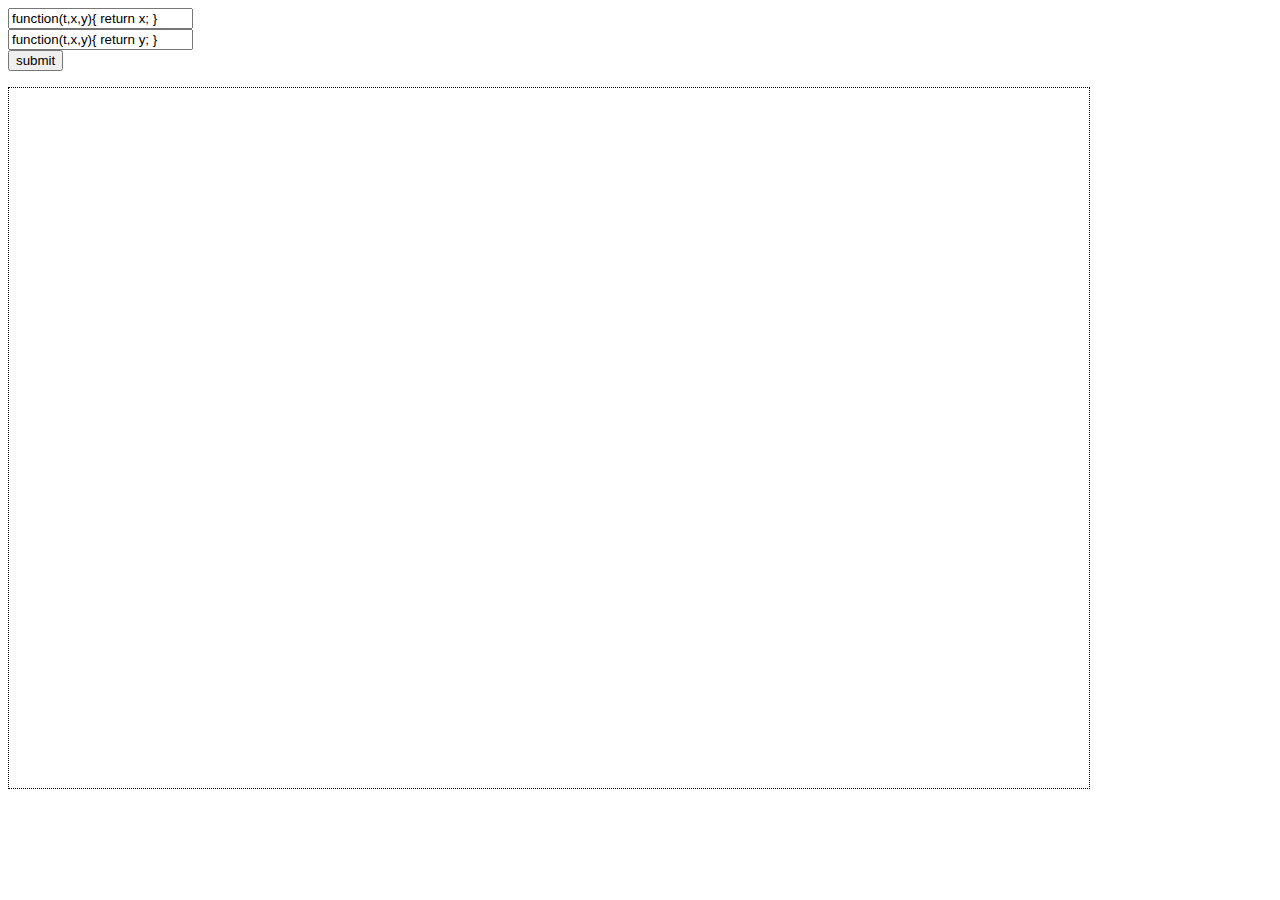
==== index.html @ 73ca5089 "first commit - basics" ====
<html>
	<head>
		<title> Dynamical Systems </title>
    	<link type="text/css" rel="stylesheet" href="css/styles.css" />
<form id="functions" action="#">
	<input id="dxdt" type="text" value="function(t,x,y){ return x; }" />
	<br>
	<input id="dydt" type="text" value="function(t,x,y){ return y; }" />
	<br>
	<input type="submit" value="submit" />
</form>

<canvas>

</canvas>


<script src="js/lib/jquery-1.9.1.js" type="text/javascript"></script>
<script src="js/lib/underscore.js" type="text/javascript"></script>
<script src="js/odesolve.js" type="text/javascript"></script>
<script src="js/main.js" type="text/javascript"></script>
</html>
---- css/styles.css ----
canvas {
	border : 1px dotted;
}
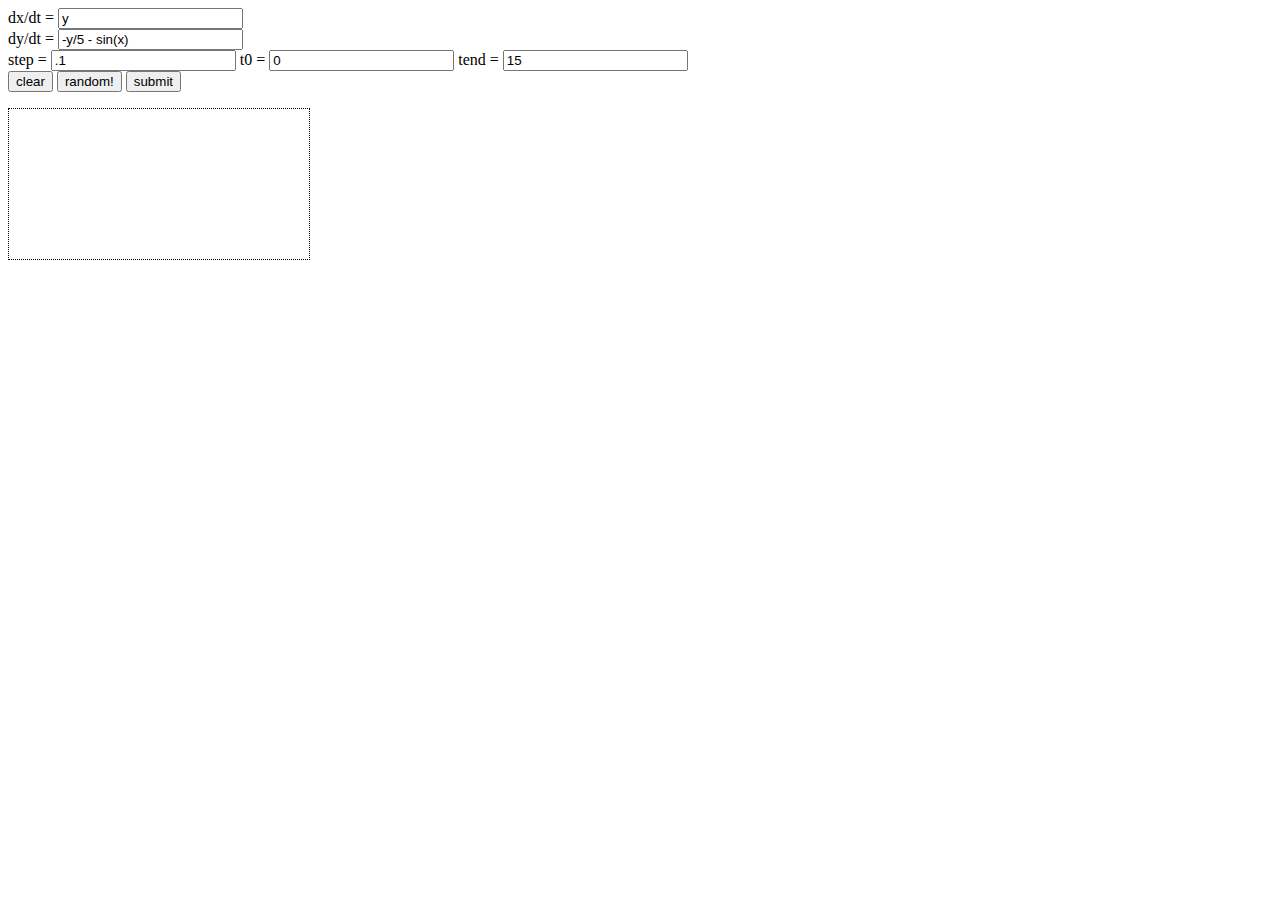
==== commit db32e8e7: "added more options - better default functions" ====
--- a/index.html
+++ b/index.html
@@ -3,10 +3,19 @@
 		<title> Dynamical Systems </title>
     	<link type="text/css" rel="stylesheet" href="css/styles.css" />
 <form id="functions" action="#">
-	<input id="dxdt" type="text" value="function(t,x,y){ return x; }" />
+	dx/dt = <input id="dxdt" type="text" value="y" />
 	<br>
-	<input id="dydt" type="text" value="function(t,x,y){ return y; }" />
+	dy/dt = <input id="dydt" type="text" value="-y/5 - sin(x)" />
 	<br>
+	
+	<div id="time">
+		step = <input id="step" type="text" value=".1" />
+		t0 = <input id="t0" type="text" value="0" />
+		tend = <input id="tend" type="text" value="15" />
+	</div>
+
+	<input id="clear" type="submit" value="clear" />
+	<input id="random" type="submit" value="random!" />
 	<input type="submit" value="submit" />
 </form>
 
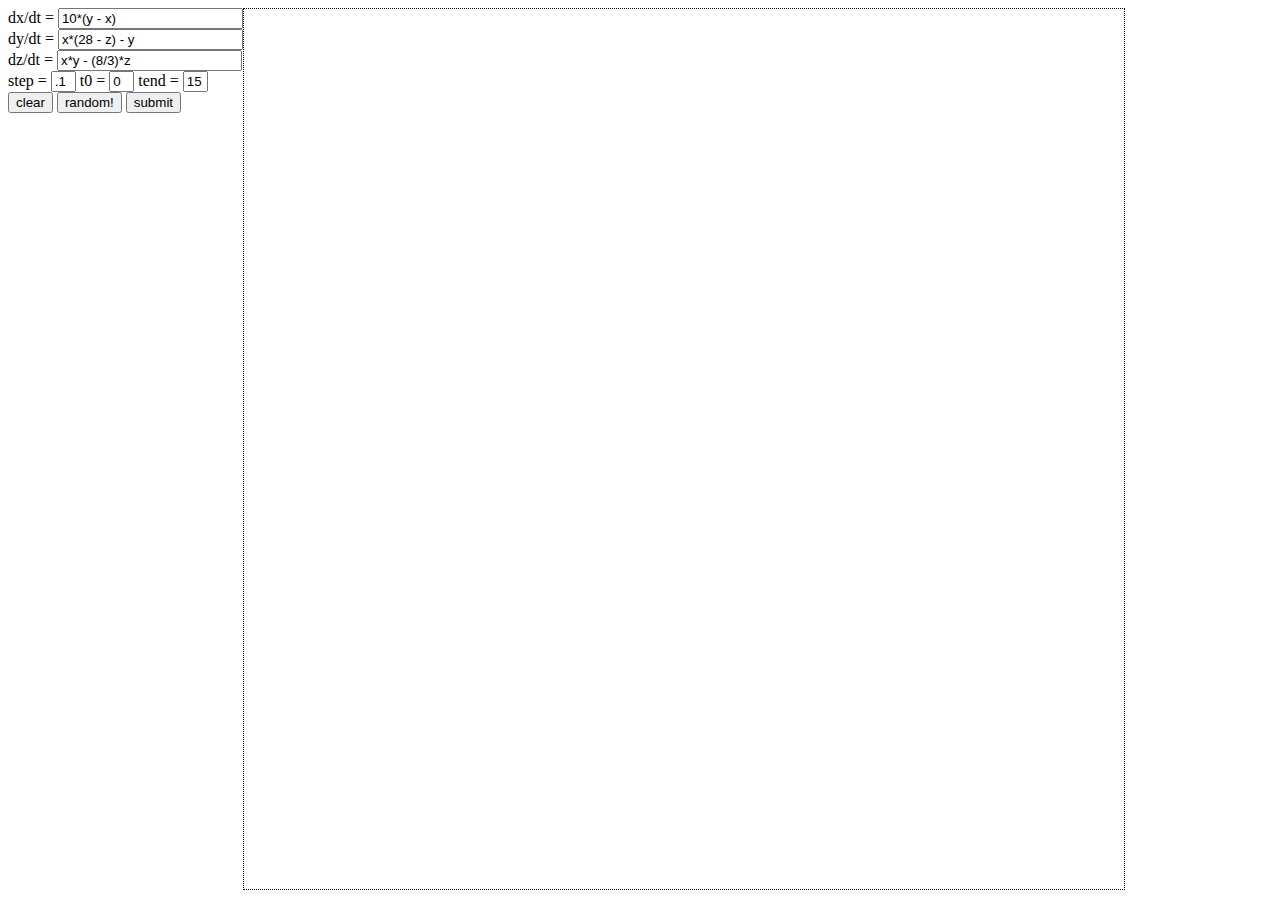
==== commit ac0f7b47: "flat 3d support (coloring still goofed)" ====
--- a/index.html
+++ b/index.html
@@ -3,11 +3,13 @@
 		<title> Dynamical Systems </title>
     	<link type="text/css" rel="stylesheet" href="css/styles.css" />
 <form id="functions" action="#">
-	dx/dt = <input id="dxdt" type="text" value="y" />
+	dx/dt = <input id="dxdt" type="text" value="10*(y - x)" />
 	<br>
-	dy/dt = <input id="dydt" type="text" value="-y/5 - sin(x)" />
+	dy/dt = <input id="dydt" type="text" value="x*(28 - z) - y" />
 	<br>
-	
+	dz/dt = <input id="dzdt" type="text" value="x*y - (8/3)*z" />
+
+
 	<div id="time">
 		step = <input id="step" type="text" value=".1" />
 		t0 = <input id="t0" type="text" value="0" />
--- a/css/styles.css
+++ b/css/styles.css
@@ -1,3 +1,10 @@
 canvas {
 	border : 1px dotted;
+	float : left;
+}
+form {
+	float:left;
+}
+#time input{
+	width: 25px;
 }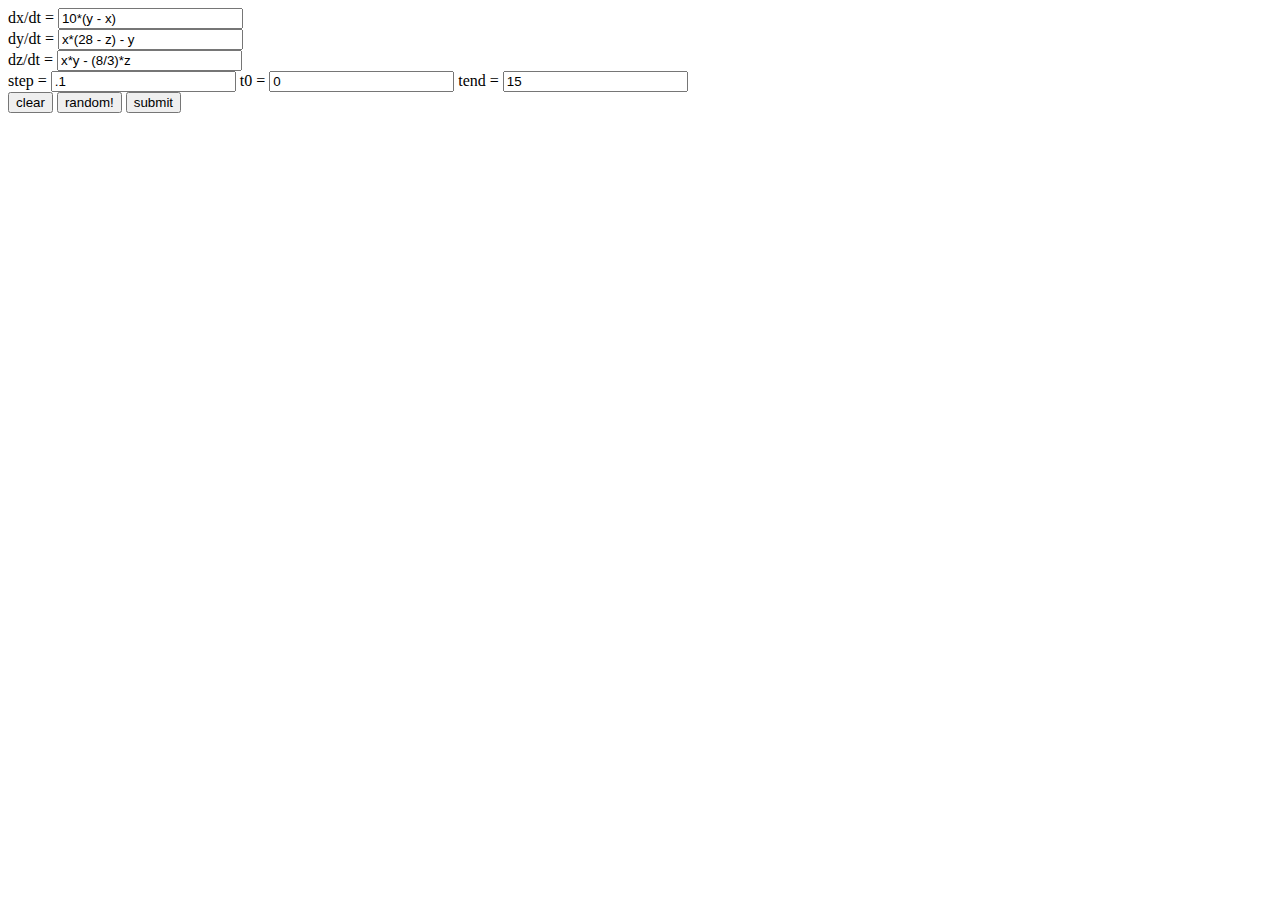
==== commit 7f194d88: "math box + flask app + heroku" ====
--- a/index.html
+++ b/index.html
@@ -1,7 +1,20 @@
 <html>
+  <meta charset="utf-8">
+
 	<head>
-		<title> Dynamical Systems </title>
-    	<link type="text/css" rel="stylesheet" href="css/styles.css" />
+		<title> Nonlinear systems </title>
+    	<link type="text/css" rel="stylesheet" href="static/css/styles.css" />
+		<script src="static/lib/jquery-1.9.1.js" type="text/javascript"></script>
+		<script src="static/lib/underscore.js" type="text/javascript"></script>
+
+
+
+		<script src="static/odesolve.js" type="text/javascript"></script>
+		<!-- <script src="static/main.js" type="text/javascript"></script> -->
+
+		<script src="static/lib/MathBox-bundle.min.js" type="text/javascript"></script>
+    </head>
+
 <form id="functions" action="#">
 	dx/dt = <input id="dxdt" type="text" value="10*(y - x)" />
 	<br>
@@ -21,13 +34,585 @@
 	<input type="submit" value="submit" />
 </form>
 
-<canvas>
-
-</canvas>
-
-
-<script src="js/lib/jquery-1.9.1.js" type="text/javascript"></script>
-<script src="js/lib/underscore.js" type="text/javascript"></script>
-<script src="js/odesolve.js" type="text/javascript"></script>
-<script src="js/main.js" type="text/javascript"></script>
+</body>
+
+
+<script type="application/x-glsl" id="bezierSurface3">
+// Vertex shader: bicubic bezier surface
+
+// These matrices contain M*P*M precalculated where m = bezier matrix and p = control points.
+uniform mat4 bezierSurfaceX;
+uniform mat4 bezierSurfaceY;
+uniform mat4 bezierSurfaceZ;
+
+const float epsilon = 0.01;
+
+void bezierSurface3(out vec3 positionOut, out vec3 positionDUOut, out vec3 positionDVOut) {
+  // uv  = tu,   tv
+  // uv2 = tu^2, tv^2
+  // uv3 = tu^3, tv^3
+  vec2 uv = position.xy;
+  vec2 uv2 = uv * uv;
+  vec2 uv3 = uv * uv2;
+
+  // t vector for u and v directions
+  vec4 tu = vec4(uv3.x, uv2.x, uv.x, 1.0);
+  vec4 tv = vec4(uv3.y, uv2.y, uv.y, 1.0);
+
+  // t derivative vector for u and v directions
+  vec2 uv_2 = uv * 2.0; // 2t
+  vec2 uv2_3 = uv2 * 3.0; // 3t^2
+  vec4 dtu = vec4(uv2_3.x, uv_2.x, 1.0, 0.0);
+  vec4 dtv = vec4(uv2_3.y, uv_2.y, 1.0, 0.0);
+
+  // interpolate position.
+  positionOut.x = dot(tu, bezierSurfaceX * tv);
+  positionOut.y = dot(tu, bezierSurfaceY * tv);
+  positionOut.z = dot(tu, bezierSurfaceZ * tv);
+
+  // interpolate tangent U.
+  vec3 tU;
+  tU.x = dot(dtu, bezierSurfaceX * tv);
+  tU.y = dot(dtu, bezierSurfaceY * tv);
+  tU.z = dot(dtu, bezierSurfaceZ * tv);
+
+  // interpolate tangent V.
+  vec3 tV;
+  tV.x = dot(tu, bezierSurfaceX * dtv);
+  tV.y = dot(tu, bezierSurfaceY * dtv);
+  tV.z = dot(tu, bezierSurfaceZ * dtv);
+
+  // output adjacent positions in DU / DV for determining normal post-transform.
+  positionDUOut = positionOut + tU * epsilon;
+  positionDVOut = positionOut + tV * epsilon;
+}
+</script>
+
+<script type="application/x-glsl" id="bezier1">
+// Vertex shader: line (1st order bezier)
+uniform vec3 bezierPoints[2];
+
+void bezier1(out vec3 positionOut) {
+  float t = position.x;
+
+  vec3 a = bezierPoints[0];
+  vec3 b = bezierPoints[1];
+
+  positionOut = a + (b - a) * t;
+}
+</script>
+
+<script type="application/x-glsl" id="bezier2">
+// Vertex shader: quadratic bezier curve
+uniform vec3 bezierPoints[3];
+
+void bezier2(out vec3 positionOut) {
+  float t = position.x;
+  float it = (1.0 - t);
+
+  vec3 a = bezierPoints[0];
+  vec3 b = bezierPoints[1];
+  vec3 c = bezierPoints[2];
+
+  vec3 d = 2.0 * b;
+  vec3 e = t * c;
+  vec3 f = a + (d - a) * t;
+  vec3 g = f + (e - f) * t;
+
+  positionOut = g;
+}
+</script>
+
+<script type="application/x-glsl" id="bezier3">
+// Vertex shader: cubic bezier curve
+uniform vec3 bezierPoints[4];
+
+void bezier3(out vec3 positionOut) {
+  float t = position.x;
+  float t2 = t * t, it2 = (1.0 - t)*(1.0 - t);
+
+  vec3 a = bezierPoints[0];
+  vec3 b = bezierPoints[1];
+  vec3 c = bezierPoints[2];
+  vec3 d = bezierPoints[3];
+
+  vec3 e = 3.0 * b;
+  vec3 f = 3.0 * c;
+  vec3 g = a + (e - a) * t;
+  vec3 h = f + (d - f) * t;
+
+  positionOut = g*it2 + h*t2;
+}
+</script>
+
+<script type="application/x-glsl" id="tickVertexSplit">
+// Vertex shader: split position into two, to transform a differential along.
+uniform vec3 tickEpsilon;
+
+void tickVertex(in vec3 positionIn, out vec3 positionA, out vec3 positionB) {
+  positionA = positionIn;
+  positionB = positionIn + tickEpsilon;
+}
+</script>
+
+<script type="application/x-glsl" id="tickVertexJoin">
+// Vertx shader: join position + differential, render normalized tick marks.
+attribute float tickSign;
+uniform float tickSize;
+
+void tickVertex(in vec3 positionA, in vec3 positionB, out vec3 positionOut) {
+  vec3 diff = normalize(positionB - positionA);
+
+  positionOut = positionA + diff * tickSign * tickSize;
+}
+</script>
+
+<script type="application/x-glsl" id="polarPower">
+// Vertex shader: apply a power operator to complex numbers represented in polar coordinates.
+uniform float polarPower;
+uniform float polarFold;
+
+void polarPower(in vec3 positionIn, out vec3 positionOut) {
+
+  if (polarPower != 1.0 || polarFold != 1.0) {
+    positionOut = vec3(
+      positionIn.x * polarFold,
+      sign(positionIn.y) * pow(abs(positionIn.y), polarPower),
+      positionIn.z//,
+    );
+  }
+  else {
+    positionOut = positionIn;
+  }
+}
+</script>
+
+<script type="application/x-glsl" id="worldToMath">
+// Vertex shader: transform from world-space to math-space
+uniform mat4 viewportInverse;
+
+void worldToMath(in vec3 positionIn, out vec3 positionOut) {
+  vec4 pos4 = viewportInverse * vec4(positionIn, 1.0);
+  positionOut = pos4.xyz;
+}
+</script>
+
+<script type="application/x-glsl" id="mathToWorld">
+// Vertex shader: transform from math-space to world-space
+uniform mat4 viewportTransform;
+
+void mathToWorld(in vec3 positionIn, out vec3 positionOut) {
+  vec4 pos4 = viewportTransform * vec4(positionIn, 1.0);
+  positionOut = pos4.xyz;
+}
+
+</script>
+
+<script type="application/x-glsl" id="projectiveTransform">
+// Vertex shader: apply the projective viewport transform
+uniform mat4 projectiveTransform;
+
+void projective(in vec3 positionIn, out vec3 positionOut) {
+  vec4 pos4 = projectiveTransform * vec4(positionIn, 1.0);
+  positionOut = pos4.xyz / pos4.w;
+}
+</script>
+
+<script type="application/x-glsl" id="mathTransform">
+// Vertex shader: apply an arbitrary transform in math space
+uniform mat4 mathTransform;
+
+void mathTransform(in vec3 positionIn, out vec3 positionOut) {
+  vec4 pos4 = mathTransform * vec4(positionIn, 1.0);
+  positionOut = pos4.xyz / pos4.w;
+}
+</script>
+
+<script type="application/x-glsl" id="worldTransform">
+// Vertex shader: apply an arbitrary transform in world space
+uniform mat4 worldTransform;
+
+void worldTransform(in vec3 positionIn, out vec3 positionOut) {
+  vec4 pos4 = worldTransform * vec4(positionIn, 1.0);
+  positionOut = pos4.xyz / pos4.w;
+}
+</script>
+
+<script type="application/x-glsl" id="cartesianToPolar">
+// Vertex shader: transform smoothly between cartesian viewport and polar viewport.
+uniform float polarAlpha;
+uniform float polarFocus;
+uniform float polarAspect;
+uniform float polarHelix;
+
+void cartesianToPolar(in vec3 positionIn, out vec3 positionOut) {
+  if (polarAlpha > 0.0001) {
+    vec2 xy = positionIn.xy * vec2(polarAlpha, polarAspect);
+    float radius = polarFocus + xy.y;
+    positionOut = vec3(
+      sin(xy.x) * radius,
+      (cos(xy.x) * radius - polarFocus) / polarAspect,
+      positionIn.z + positionIn.x * polarHelix * polarAlpha//,
+    );
+  }
+  else {
+    positionOut = positionIn;
+  }
+}
+</script>
+
+<script type="application/x-glsl" id="cartesianToSphere">
+// Vertex shader: transform smoothly between cartesian viewport and spherical viewport.
+uniform float sphereAlpha;
+uniform float sphereFocus;
+uniform float sphereAspectX;
+uniform float sphereAspectY;
+uniform float sphereYScale;
+
+void cartesianToSphere(in vec3 positionIn, out vec3 positionOut) {
+  if (sphereAlpha > 0.0001) {
+    vec3 xyz = positionIn.xyz * vec3(sphereAlpha, sphereAlpha / sphereAspectY * sphereYScale, sphereAspectX);
+    float radius = sphereFocus + xyz.z;
+    float cosTR = cos(xyz.y) * radius;
+    positionOut = vec3(
+      sin(xyz.x) * cosTR,
+      sin(xyz.y) * radius * sphereAspectY,
+      (cos(xyz.x) * cosTR - sphereFocus) / sphereAspectX//,
+    );
+  }
+  else {
+    positionOut = positionIn;
+  }
+}
+</script>
+
+<script type="application/x-glsl" id="projectToView">
+// Vertex shader: project points to view (and apply zIndex bias).
+uniform float zIndex;
+
+void projectToView(in vec3 positionIn, out vec4 positionOut, out vec3 viewPositionOut) {
+  vec4 worldPosition = modelViewMatrix * vec4(positionIn, 1.0);
+
+  viewPositionOut = -worldPosition.xyz;
+
+  positionOut = projectionMatrix * worldPosition;
+  positionOut.z -= zIndex * .00001;
+}
+</script>
+
+<script type="application/x-glsl" id="projectToViewNormal">
+// Vertex shader: project points to view (and apply zIndex bias).
+uniform float zIndex;
+varying vec3 vNormal;
+
+void projectToView(in vec3 positionIn, out vec4 positionOut, out vec3 viewPositionOut) {
+  vec4 worldPosition = modelViewMatrix * vec4(positionIn, 1.0);
+
+  vNormal = normalMatrix * normal;
+
+  viewPositionOut = -worldPosition.xyz;
+
+  positionOut = projectionMatrix * worldPosition;
+  positionOut.z -= zIndex * .00001;
+}
+</script>
+
+<script type="application/x-glsl" id="projectToViewDUDV">
+// Vertex shader: project points + DU/DV to view (and apply zIndex bias).
+uniform float zIndex;
+varying vec3 vNormal;
+
+void projectToView(in vec3 positionIn, in vec3 positionDUIn, in vec3 positionDVIn, out vec4 positionOut, out vec3 viewPositionOut) {
+  vec4 worldPosition = modelViewMatrix * vec4(positionIn, 1.0);
+  vec4 worldPositionDU = modelViewMatrix * vec4(positionDUIn, 1.0);
+  vec4 worldPositionDV = modelViewMatrix * vec4(positionDVIn, 1.0);
+
+  vec3 du = worldPositionDU.xyz - worldPosition.xyz;
+  vec3 dv = worldPositionDV.xyz - worldPosition.xyz;
+  vNormal = normalize(cross(dv, du));
+
+  viewPositionOut = -worldPosition.xyz;
+
+  positionOut = projectionMatrix * worldPosition;
+  positionOut.z -= zIndex * .00001;
+}
+
+</script>
+
+<script type="application/x-glsl" id="getPosition">
+// Vertex shader: read three.js vertex position attribute
+void getPosition(out vec3 positionOut) {
+  positionOut = position;
+}
+</script>
+
+<script type="application/x-glsl" id="getPositionDUDV">
+attribute vec3 positionDU;
+attribute vec3 positionDV;
+
+// Vertex shader: read three.js vertex position attribute
+void getPositionDUDV(out vec3 positionOut, out vec3 positionDUOut, out vec3 positionDVOut) {
+  positionOut = position;
+  positionDUOut = positionDU;
+  positionDVOut = positionDV;
+}
+</script>
+
+<script type="application/x-glsl" id="vertexOutput">
+// Vertex shader: set GL vertex properties and varyings
+uniform float pointSize;
+
+uniform vec4 offsetRepeat;
+varying vec2 vUV;
+
+varying vec3 vViewPosition;
+
+void vertexOutput(in vec4 position, in vec3 viewPosition) {
+  gl_Position = position;
+  gl_PointSize = pointSize;
+
+  vUV = uv * offsetRepeat.zw + offsetRepeat.xy;
+  vViewPosition = viewPosition;
+}
+</script>
+
+<script type="application/x-glsl" id="fragmentShaded">
+// Fragment shader: render a shaded surface fragment.
+uniform vec3 color;
+uniform float opacity;
+uniform float mapColor;
+uniform float mapOpacity;
+
+uniform sampler2D texture;
+varying vec2 vUV;
+
+varying vec3 vNormal;
+varying vec3 vViewPosition;
+uniform float flipSided;
+
+void fragmentShaded() {
+  if (opacity < 0.01) discard;
+
+  float shininess = 5.0;
+
+	vec3 normal = normalize(vNormal);
+	#ifdef DOUBLE_SIDED
+	  normal = normal * (-1.0 + 2.0 * float(gl_FrontFacing)) * flipSided;
+	#endif
+
+  vec3 viewPosition = normalize(vViewPosition);
+  vec3 lightPosition = (viewMatrix * vec4(1.0, 2.0, -1.0, 0.0)).xyz;
+  vec3 lightVector = normalize(lightPosition);
+
+  float dotNormal = dot(normal, lightVector);
+  float diffuse = dotNormal * .5 + .5;
+	#ifdef DOUBLE_SIDED
+	  if (!gl_FrontFacing) {
+	    diffuse = diffuse * .9 + .1;
+	  }
+	#endif
+
+	vec3 halfVector = normalize(lightVector + viewPosition);
+	float dotNormalHalf = max(dot(normal, halfVector), 0.0);
+	float specular = pow(max(dotNormalHalf, 0.0), shininess);
+
+  vec4 sample = texture2D(texture, vUV);
+
+  float alpha = opacity * (1.0 - mapOpacity * (1.0 - sample.w));
+  if (alpha < 0.01) discard;
+
+  vec3 sampleLinear = sample.xyz * sample.xyz;
+  vec3 colorLinear = color * color;
+
+  // Don't ungamma the specular value, looks nicer, it adds subtle color shading
+  vec3 specColor = normalize(.1 + sqrt(color)) * .35 * specular;
+
+  vec3 textured = colorLinear + (colorLinear * sampleLinear.xyz - colorLinear) * mapColor;
+
+  gl_FragColor = vec4(sqrt(max(vec3(0.0, 0.0, 0.0), textured * diffuse + specColor)), alpha);
+}
+</script>
+
+<script type="application/x-glsl" id="fragmentSolid">
+// Fragment shader: render a solid surface fragment.
+uniform vec3 color;
+uniform float opacity;
+uniform float mapColor;
+uniform float mapOpacity;
+
+uniform sampler2D texture;
+varying vec2 vUV;
+
+void fragmentSolid() {
+  if (opacity < 0.01) discard;
+
+  vec4 sample = texture2D(texture, vUV);
+  float alpha = opacity * (1.0 - mapOpacity * (1.0 - sample.w));
+  if (alpha < 0.01) discard;
+
+  vec3 textured = color + (color * sample.xyz - color) * mapColor;
+
+  gl_FragColor = vec4(textured, alpha);
+}
+</script>
+
+<script type="application/x-glsl" id="fragmentSolidPoint">
+// Fragment shader: render an anti-aliased circular point sprite.
+uniform vec3 color;
+uniform float opacity;
+uniform float pointSize;
+
+void fragmentSolidPoint() {
+  float c = dot(gl_PointCoord - 0.5, gl_PointCoord - 0.5) * 4.0;
+  if (c > 1.0) {
+    discard;
+  }
+  float edgeAlpha = min(1.0, .25 * pointSize * (1.0 - c));
+  gl_FragColor = vec4(color, opacity * edgeAlpha);
+}
+</script>
+
+<script type="application/x-glsl" id="fragmentTexture">
+// Fragment shader: render a textured sample.
+uniform sampler2D texture;
+varying vec2 vUV;
+
+void fragmentTexture() {
+    gl_FragColor = texture2D(texture, vUV);
+}
+</script>
+
+<!-- generic vertex/fragment shaders -->
+<script type="application/x-glsl" id="generic-vertex">
+varying vec2 vUV;
+
+void main() {
+  vUV = uv;
+
+  gl_Position = projectionMatrix *
+                modelViewMatrix *
+                vec4(position, 1.0);
+}
+</script>
+
+
+<script type="application/x-glsl" id="generic-vertex-screen">
+varying vec2 vUV;
+
+void main() {
+  // Set UV for lookup
+  vUV = uv;
+
+  // Convert UV to absolute XY.
+  vec2 xy = uv * 2.0 - 1.0;
+
+  // Draw at end of clip space to allow occlusion.
+  gl_Position = vec4(xy, 1.0, 1.0);
+}
+</script>
+
+<script type="application/x-glsl" id="generic-fragment">
+void main() {
+  gl_FragColor = vec4(.5, .5, .5, 1);
+}
+</script>
+
+<script type="application/x-glsl" id="generic-fragment-texture">
+uniform sampler2D texture;
+varying vec2 vUV;
+
+void main() {
+  gl_FragColor = texture2D(texture, vUV);
+}
+</script>
+
+<!-- downsample shader -->
+<script type="application/x-glsl" id="rtt-vertex-downsample">
+uniform vec2 sampleAlignment;
+
+varying vec2 vUV;
+
+void main() {
+  // Correct to where samples are bilinearly interpolated in case of odd downsample.
+  vUV = uv * sampleAlignment.xy;
+
+  // Convert UV to absolute XY.
+  vec2 xy = uv * 2.0 - 1.0;
+
+  // Draw at end of clip space to allow other objects to occlude.
+  gl_Position = vec4(xy, 1.0, 1.0);
+}
+</script>
+
+
+<script charset='utf-8' type="text/javascript">
+function mathboxSetup(mathbox) {
+  // Viewport camera/setup
+  mathbox
+    // Cartesian viewport
+    .viewport({
+      type: 'cartesian',
+      range: [[-3, 3], [-2, 2], [-1, 1]],
+      scale: [1.5, 1, 1],
+    })
+    .camera({
+      orbit: 3.5,
+      phi: Math.pi/2,
+      theta: 0,
+    })
+    .transition(300)
+}
+
+DomReady.ready(function(){
+
+var mathboxScript = [/*
+    ['add', 'curve', {
+      id: 'my-curve',
+      domain: [-3, 3],
+      expression: function (x, i) {
+        return [x, Math.sin(x), 0];
+      },
+    }, {
+      delay: 500,
+      duration: 300,
+    }],
+
+*/];
+
+var mathbox = window.mathbox = mathBox({
+  cameraControls: true,
+  cursor:         true,
+  controlClass:   ThreeBox.OrbitControls,
+  elementResize:  true,
+  fullscreen:     true,
+  screenshot:     true,
+  stats:          false,
+  scale:          1,
+}).start();
+
+// Set up director
+var script = window.mathboxScript;
+var director = window.director = new MathBox.Director(mathbox, script);
+
+// Arrow controls
+// Controls for stand-alone
+window.addEventListener('touchstart', function (e) {
+  director.forward();
+  document.getElementById('info').style.opacity = '0';
+});
+window.addEventListener('keydown', function (e) {
+  if (e.keyCode == 38 || e.keyCode == 37) director.back();
+  else if (e.keyCode == 40 || e.keyCode == 39) director.forward();
+  else {
+    return;
+  }
+});
+mathboxSetup(mathbox);
+
+});
+
+</script>
+
+
+
 </html>